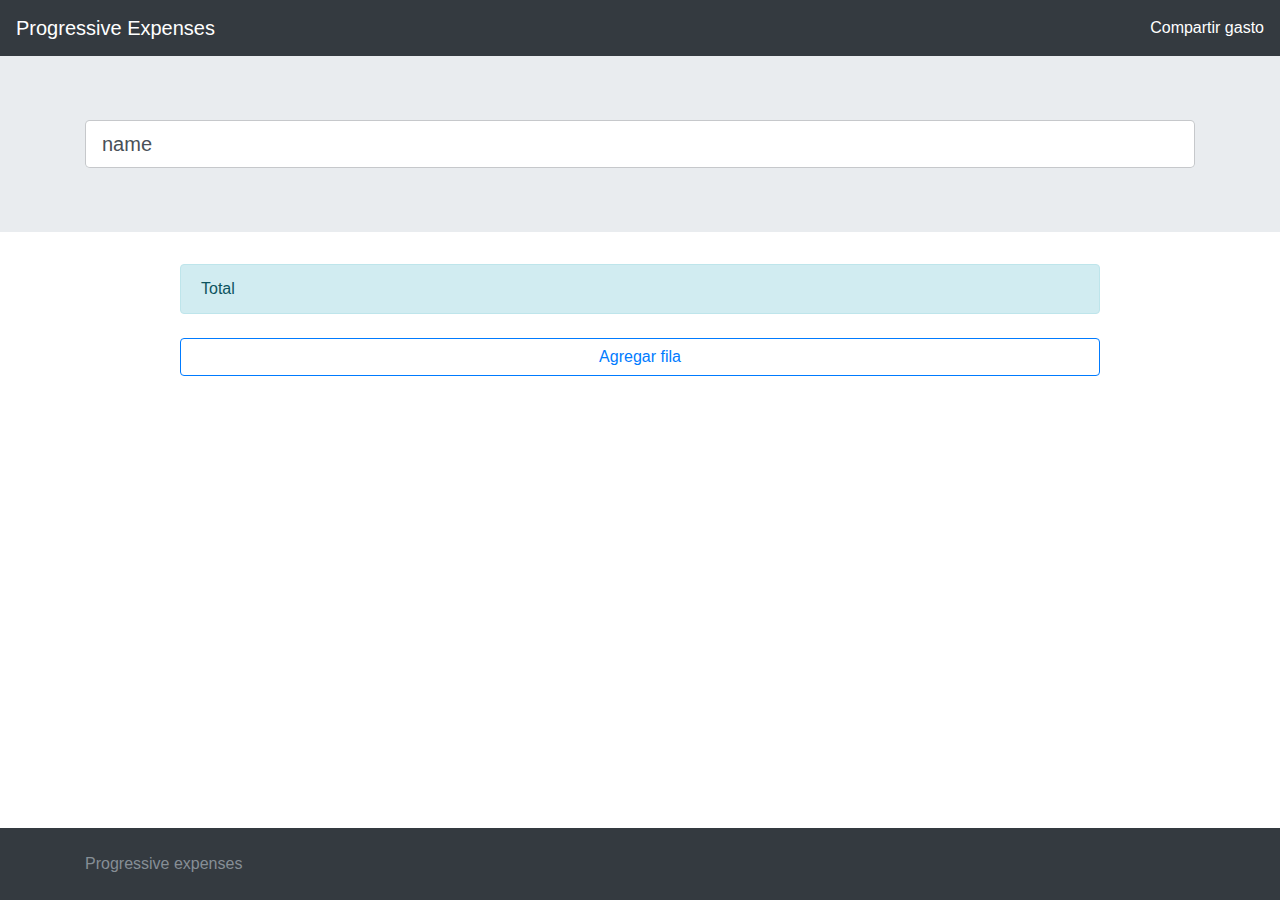
==== expense.html @ fbe78a8d "First upload of project" ====
<!DOCTYPE html>
<html lang="en">
  <head>
    <meta charset="utf-8">
    <meta name="viewport" content="width=device-width,initial-scale=1.0,minimum-scale=1.0,maximum-scale=5.0">
    <meta name="description" content="">
    <meta name="author" content="">
    <link rel="shortcut icon" type="image/x-icon" href="/favicon.ico?v2" />
    <link rel="icon" type="image/x-icon" href="/favicon.ico?v2" />

    <title>Expense - Progressive expenses</title>

    <meta name="theme-color" content="#3A475B"/>
    <link rel="manifest" href="/manifest.json">

    <!-- Bootstrap core CSS -->
    <link href="/css/bootstrap.css" rel="stylesheet">

    <!-- Custom styles for this template -->
    <link href="/css/custom.css" rel="stylesheet">
  </head>

  <body>

    <nav class="navbar navbar-dark bg-dark">
      <a class="navbar-brand" href="/">Progressive Expenses</a>
      <span class="share" onclick="share('Te invito a compartir este gasto conmigo en Progressive Expenses')">Compartir gasto</span>
    </nav>

    <div class="main-container">
      <div class="jumbotron jumbotron-fluid">
        <form class="container">
          <div class="form-row">
            <div class="col">
              <input type="text" id="expense-name" class="form-control form-control-lg" value="name" required>
            </div>
          </div>
        </form>
      </div>
      <div class="container">
        <div class="row justify-content-center">
          <div class="col col-sm-10">
            <ul id="expenses-list" class="list-group">
              <li class="list-group-item total-row">Total <span class="total"></span></li>
            </ul>
          </div>
        </div>

        <div class="row justify-content-center mt-4 pb-4">
          <div class="col col-sm-10">
            <button id="add" class="btn btn-outline-primary btn-block">Agregar fila</button>
          </div>
        </div>
      </div><!-- /.container -->
    </div>

    <footer class="footer bg-dark">
      <div class="container py-4">
        <span class="text-muted">Progressive expenses</span>
      </div>
    </footer>

    <script src="/js/utils.js"></script>
    <script src="/js/common.js"></script>
    <script src="/js/expenses.js"></script>
    <script src="/js/sw-registration.js"></script>
  </body>
</html>
---- css/custom.css ----
html {
    height: 100%;
}

body {
    min-height: 100%;
    padding-bottom: 72px;
    position: relative;
}

.total-container {
    position: relative;
}

.list-group-item.total-row {
    color: #0c5460;
    background-color: #d1ecf1;
    border-color: #bee5eb
}

.total {
    position: absolute;
    right: 0;
    padding: 0 2rem;
}

.form-control.cost {
    text-align: right;
}

.share {
    color: #FFF;
    cursor: pointer;
}

.footer {
    bottom: 0;
    left: 0;
    position: absolute;
    width: 100%;
}
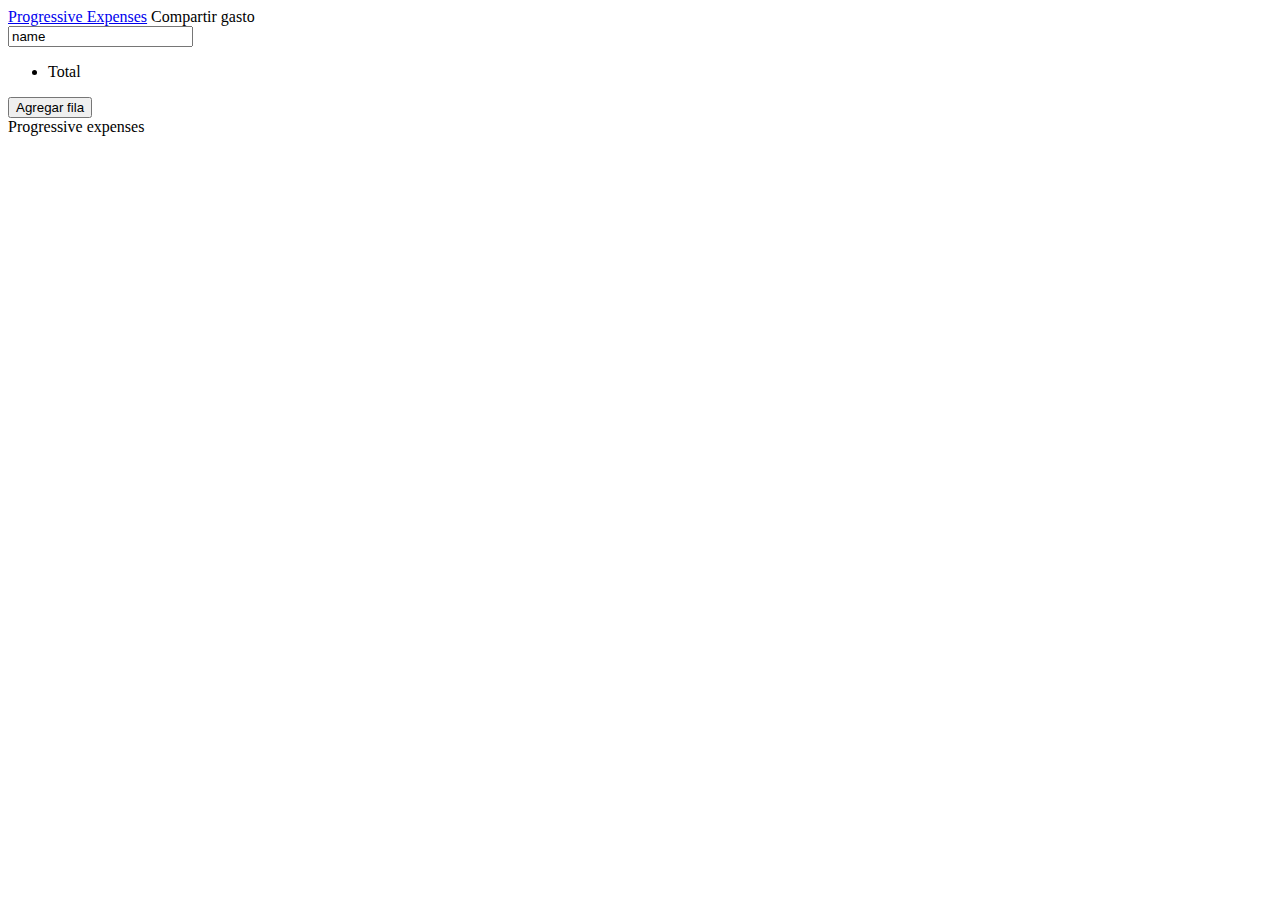
==== commit d023a21a: "Actualización a UC" ====
--- a/expense.html
+++ b/expense.html
@@ -5,19 +5,19 @@
     <meta name="viewport" content="width=device-width,initial-scale=1.0,minimum-scale=1.0,maximum-scale=5.0">
     <meta name="description" content="">
     <meta name="author" content="">
-    <link rel="shortcut icon" type="image/x-icon" href="/favicon.ico?v2" />
-    <link rel="icon" type="image/x-icon" href="/favicon.ico?v2" />
+    <link rel="shortcut icon" type="image/x-icon" href="/app/favicon.ico?v2" />
+    <link rel="icon" type="image/x-icon" href="/app/favicon.ico?v2" />
 
     <title>Expense - Progressive expenses</title>
 
     <meta name="theme-color" content="#3A475B"/>
-    <link rel="manifest" href="/manifest.json">
+    <link rel="manifest" href="/app/manifest.json">
 
     <!-- Bootstrap core CSS -->
-    <link href="/css/bootstrap.css" rel="stylesheet">
+    <link href="/app/css/bootstrap.css" rel="stylesheet">
 
     <!-- Custom styles for this template -->
-    <link href="/css/custom.css" rel="stylesheet">
+    <link href="/app/css/custom.css" rel="stylesheet">
   </head>
 
   <body>
@@ -60,10 +60,10 @@
       </div>
     </footer>
 
-    <script src="/js/utils.js"></script>
-    <script src="/js/common.js"></script>
-    <script src="/js/expenses.js"></script>
-    <script src="/js/sw-registration.js"></script>
+    <script src="/app/js/utils.js"></script>
+    <script src="/app/js/common.js"></script>
+    <script src="/app/js/expenses.js"></script>
+    <script src="/app/js/sw-registration.js"></script>
   </body>
 </html>
 
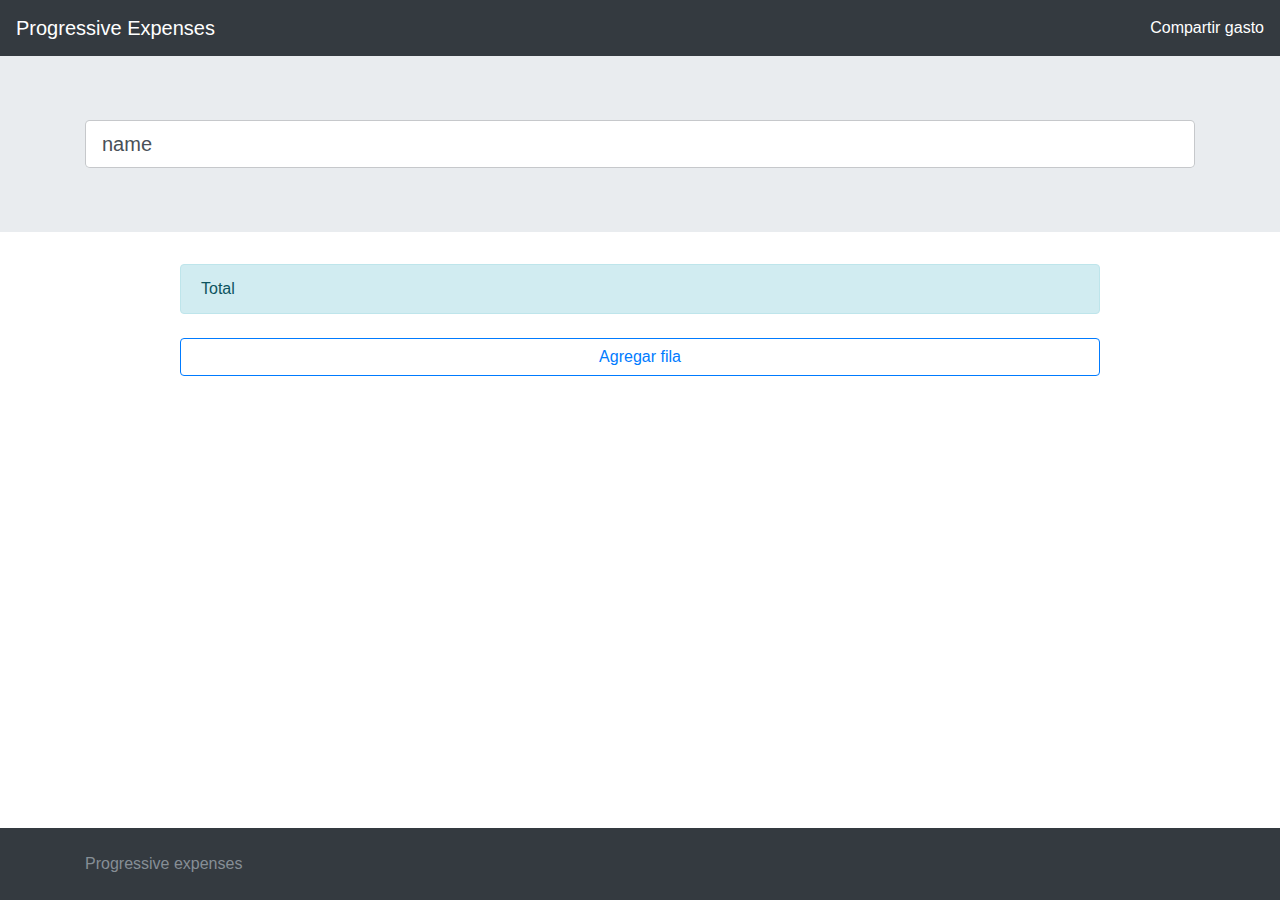
==== commit 8e3abf63: "Add a url of Subdomain" ====
--- a/expense.html
+++ b/expense.html
@@ -5,19 +5,19 @@
     <meta name="viewport" content="width=device-width,initial-scale=1.0,minimum-scale=1.0,maximum-scale=5.0">
     <meta name="description" content="">
     <meta name="author" content="">
-    <link rel="shortcut icon" type="image/x-icon" href="/app/favicon.ico?v2" />
-    <link rel="icon" type="image/x-icon" href="/app/favicon.ico?v2" />
+    <link rel="shortcut icon" type="image/x-icon" href="/favicon.ico?v2" />
+    <link rel="icon" type="image/x-icon" href="/favicon.ico?v2" />
 
     <title>Expense - Progressive expenses</title>
 
     <meta name="theme-color" content="#3A475B"/>
-    <link rel="manifest" href="/app/manifest.json">
+    <link rel="manifest" href="/manifest.json">
 
     <!-- Bootstrap core CSS -->
-    <link href="/app/css/bootstrap.css" rel="stylesheet">
+    <link href="/css/bootstrap.css" rel="stylesheet">
 
     <!-- Custom styles for this template -->
-    <link href="/app/css/custom.css" rel="stylesheet">
+    <link href="/css/custom.css" rel="stylesheet">
   </head>
 
   <body>
@@ -60,10 +60,10 @@
       </div>
     </footer>
 
-    <script src="/app/js/utils.js"></script>
-    <script src="/app/js/common.js"></script>
-    <script src="/app/js/expenses.js"></script>
-    <script src="/app/js/sw-registration.js"></script>
+    <script src="/js/utils.js"></script>
+    <script src="/js/common.js"></script>
+    <script src="/js/expenses.js"></script>
+    <script src="/js/sw-registration.js"></script>
   </body>
 </html>
 
--- a/css/custom.css
+++ b/css/custom.css
@@ -0,0 +1,41 @@
+html {
+    height: 100%;
+}
+
+body {
+    min-height: 100%;
+    padding-bottom: 72px;
+    position: relative;
+}
+
+.total-container {
+    position: relative;
+}
+
+.list-group-item.total-row {
+    color: #0c5460;
+    background-color: #d1ecf1;
+    border-color: #bee5eb
+}
+
+.total {
+    position: absolute;
+    right: 0;
+    padding: 0 2rem;
+}
+
+.form-control.cost {
+    text-align: right;
+}
+
+.share {
+    color: #FFF;
+    cursor: pointer;
+}
+
+.footer {
+    bottom: 0;
+    left: 0;
+    position: absolute;
+    width: 100%;
+}